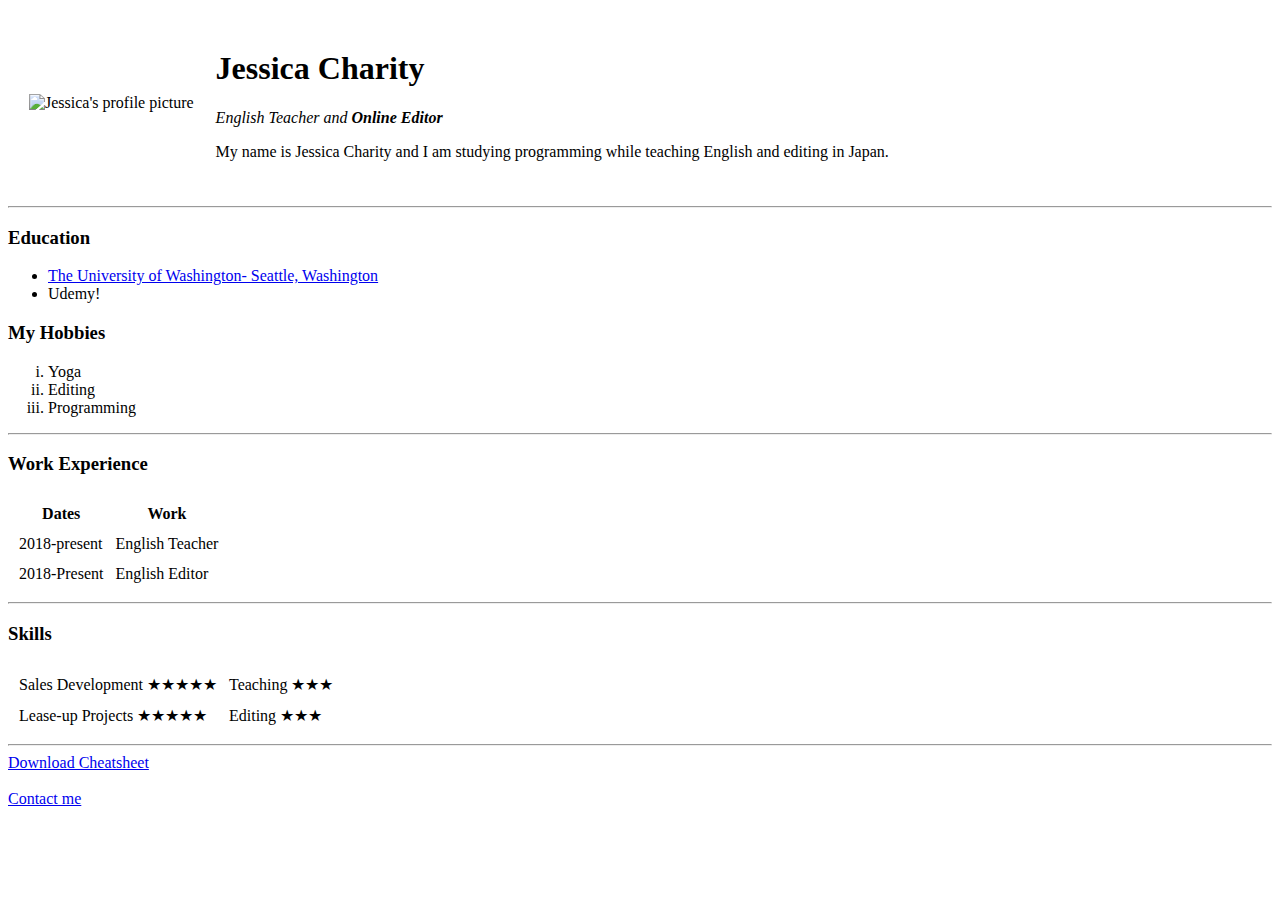
==== index.html @ 25537d34 "Add initial CV website files" ====
<!DOCTYPE html>
<html lang="en" dir="ltr">

<head>
  <meta charset="utf-8">
  <title>Jessica's Personal Site</title>
</head>

<body>
  <table cellspacing="20">
    <tr>
      <td><img src="resume photo.png" alt="Jessica's profile picture"></td>
      <td>  <h1>Jessica Charity</h1>
        <p><em>English Teacher and <strong>Online Editor</strong></em></p>
        <p>My name is Jessica Charity and I am studying programming while teaching English
          and editing in Japan.</p></td>
    </tr>
  </table>

  <hr>
  <h3>Education</h3>
  <ul>
    <li><a href="http://uw.edu/">The University of Washington- Seattle, Washington</a></li>
    <li>Udemy!</li>
  </ul>
  <h3>My Hobbies</h3>
  <ol type="i">
    <li>Yoga</li>
    <li>Editing</li>
    <li>Programming</li>
  </ol>
  <hr>
  <h3>Work Experience</h3>
  <table cellspacing="10">
    <thead>
      <tr>
        <th>Dates</th>
        <th>Work</th>
      </tr>
    </thead>
    <tbody>
      <tr>
        <td>2018-present</td>
        <td>English Teacher</td>
      </tr>
      <tr>
        <td>2018-Present</td>
        <td>English Editor</td>
      </tr>
    </tbody>
  </table>
  <hr>
<h3>Skills</h3>
<table cellspacing="10">

  <colgroup span="2"></colgroup>

    <tr>
      <td>Sales Development ★★★★★</td>
      <td>Teaching ★★★</td>
    </tr>
    <tr>
      <td>Lease-up Projects ★★★★★</td>
      <td>Editing ★★★</td>
  </tbody>

</table>
  <hr>
  <a download href="https://web.stanford.edu/group/csp/cs21/htmlcheatsheet.pdf">Download Cheatsheet</a>
  <br>
  <br>
  <a href="contactme.html">Contact me</a>
</body>

</html>
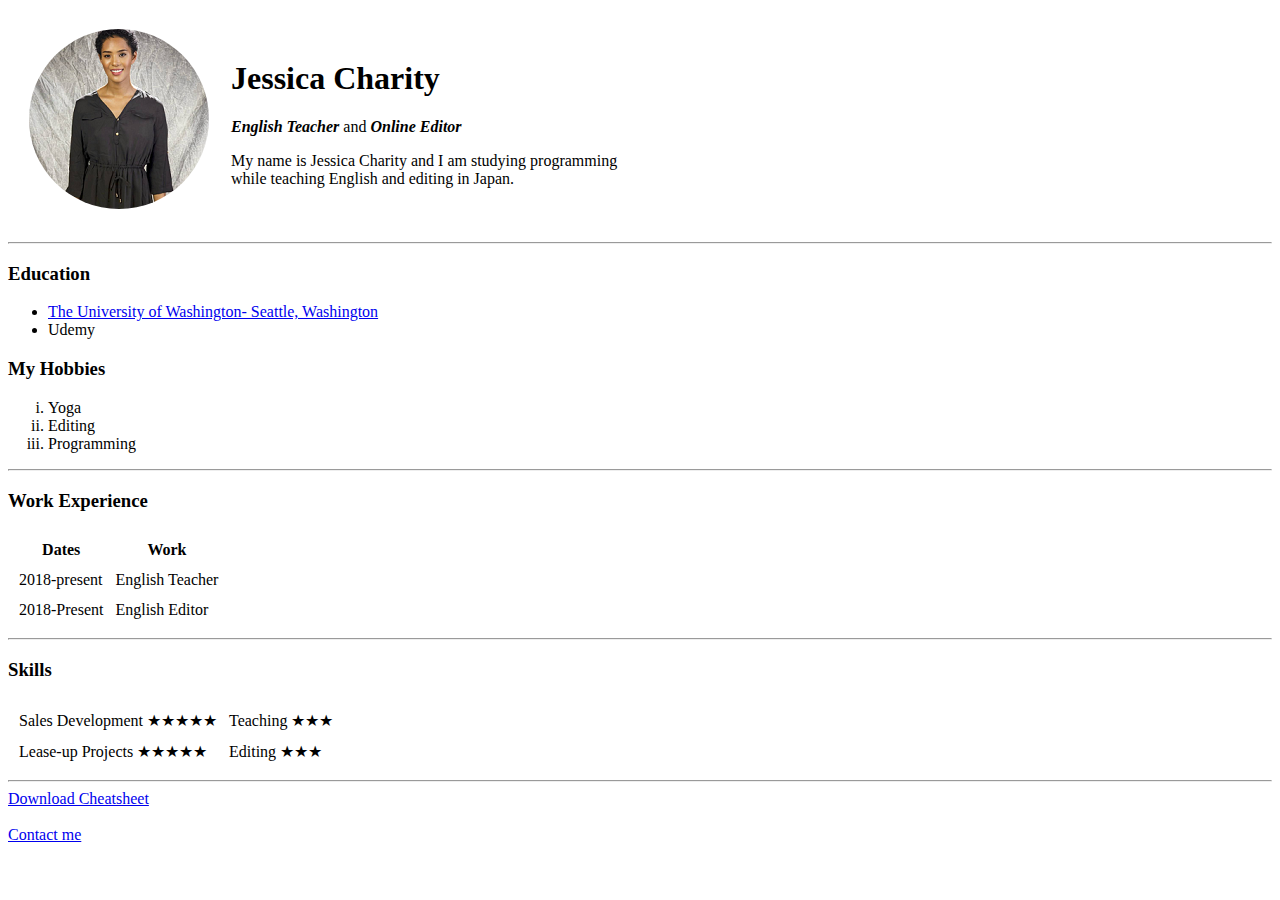
==== commit 9177bfaf: "Add files via upload" ====
--- a/index.html
+++ b/index.html
@@ -4,72 +4,135 @@
 <head>
   <meta charset="utf-8">
   <title>Jessica's Personal Site</title>
+
+
+
+  <link rel="stylesheet" href="css\styles.css">
+
 </head>
 
 <body>
-  <table cellspacing="20">
-    <tr>
-      <td><img src="resume photo.png" alt="Jessica's profile picture"></td>
-      <td>  <h1>Jessica Charity</h1>
-        <p><em>English Teacher and <strong>Online Editor</strong></em></p>
-        <p>My name is Jessica Charity and I am studying programming while teaching English
-          and editing in Japan.</p></td>
-    </tr>
-  </table>
+  <tr>
+    <!DOCTYPE html>
+    <html>
 
-  <hr>
-  <h3>Education</h3>
-  <ul>
-    <li><a href="http://uw.edu/">The University of Washington- Seattle, Washington</a></li>
-    <li>Udemy!</li>
-  </ul>
-  <h3>My Hobbies</h3>
-  <ol type="i">
-    <li>Yoga</li>
-    <li>Editing</li>
-    <li>Programming</li>
-  </ol>
-  <hr>
-  <h3>Work Experience</h3>
-  <table cellspacing="10">
-    <thead>
-      <tr>
-        <th>Dates</th>
-        <th>Work</th>
-      </tr>
-    </thead>
-    <tbody>
-      <tr>
-        <td>2018-present</td>
-        <td>English Teacher</td>
-      </tr>
-      <tr>
-        <td>2018-Present</td>
-        <td>English Editor</td>
-      </tr>
-    </tbody>
-  </table>
-  <hr>
-<h3>Skills</h3>
-<table cellspacing="10">
+    <head>
+      <style>
+        img {
+          border-radius: 50%;
+        }
 
-  <colgroup span="2"></colgroup>
+        .container {
+          position: relative;
+          width: 100%;
+        }
 
-    <tr>
-      <td>Sales Development ★★★★★</td>
-      <td>Teaching ★★★</td>
-    </tr>
-    <tr>
-      <td>Lease-up Projects ★★★★★</td>
-      <td>Editing ★★★</td>
-  </tbody>
+        .image {
+          display: block;
+          width: 100%;
+          height: auto;
+        }
 
-</table>
-  <hr>
-  <a download href="https://web.stanford.edu/group/csp/cs21/htmlcheatsheet.pdf">Download Cheatsheet</a>
-  <br>
-  <br>
-  <a href="contactme.html">Contact me</a>
-</body>
+        .overlay {
+          position: absolute;
+          bottom: 100%;
+          left: 0;
+          right: 0;
+          background-color: #151965;
+          overflow: hidden;
+          width: 100%;
+          height: 0;
+          transition: .5s ease;
+        }
 
-</html>
+        .container:hover .overlay {
+          bottom: 0;
+          height: 100%;
+        }
+
+        .text {
+          white-space: nowrap;
+          color: white;
+          font-size: 20px;
+          position: absolute;
+          overflow: hidden;
+          top: 50%;
+          left: 50%;
+          transform: translate(-50%, -50%);
+          -ms-transform: translate(-50%, -50%);
+        }
+      </style>
+    </head>
+
+    <body>
+      <table cellspacing="20">
+        <tr>
+          <td>
+            <div class="container">
+              <img src="jessica.png" alt="Jessica's profile picture">
+              <div class="overlay">
+                <div class="text">Hello World</div>
+              </div>
+          </td>
+          <td>
+            <h1>Jessica Charity</h1>
+            <p><em><strong>English Teacher</strong></em> and <em><strong>Online Editor</strong></em></p>
+            <p>My name is Jessica Charity and I am studying programming <br>
+              while teaching English and editing in Japan.</p>
+          </td>
+        </tr>
+      </table>
+
+      <hr>
+      <h3>Education</h3>
+      <ul>
+        <li><a href="http://uw.edu/">The University of Washington- Seattle, Washington</a></li>
+        <li>Udemy</li>
+      </ul>
+      <h3>My Hobbies</h3>
+      <ol type="i">
+        <li>Yoga</li>
+        <li>Editing</li>
+        <li>Programming</li>
+      </ol>
+      <hr>
+      <h3>Work Experience</h3>
+      <table cellspacing="10">
+        <thead>
+          <tr>
+            <th>Dates</th>
+            <th>Work</th>
+          </tr>
+        </thead>
+        <tbody>
+          <tr>
+            <td>2018-present</td>
+            <td>English Teacher</td>
+          </tr>
+          <tr>
+            <td>2018-Present</td>
+            <td>English Editor</td>
+          </tr>
+        </tbody>
+      </table>
+      <hr>
+      <h3>Skills</h3>
+      <table cellspacing="10">
+        <tr>
+          <td>Sales Development ★★★★★</td>
+          <td>Teaching ★★★</td>
+        </tr>
+        <tr>
+          <td>Lease-up Projects ★★★★★</td>
+          <td>Editing ★★★</td>
+
+
+      </table>
+      <hr>
+      <a download href="https://web.stanford.edu/group/csp/cs21/htmlcheatsheet.pdf">Download Cheatsheet</a>
+      <br>
+      <br>
+      <a href="contactme.html">Contact me</a>
+    </body>
+
+    </html>
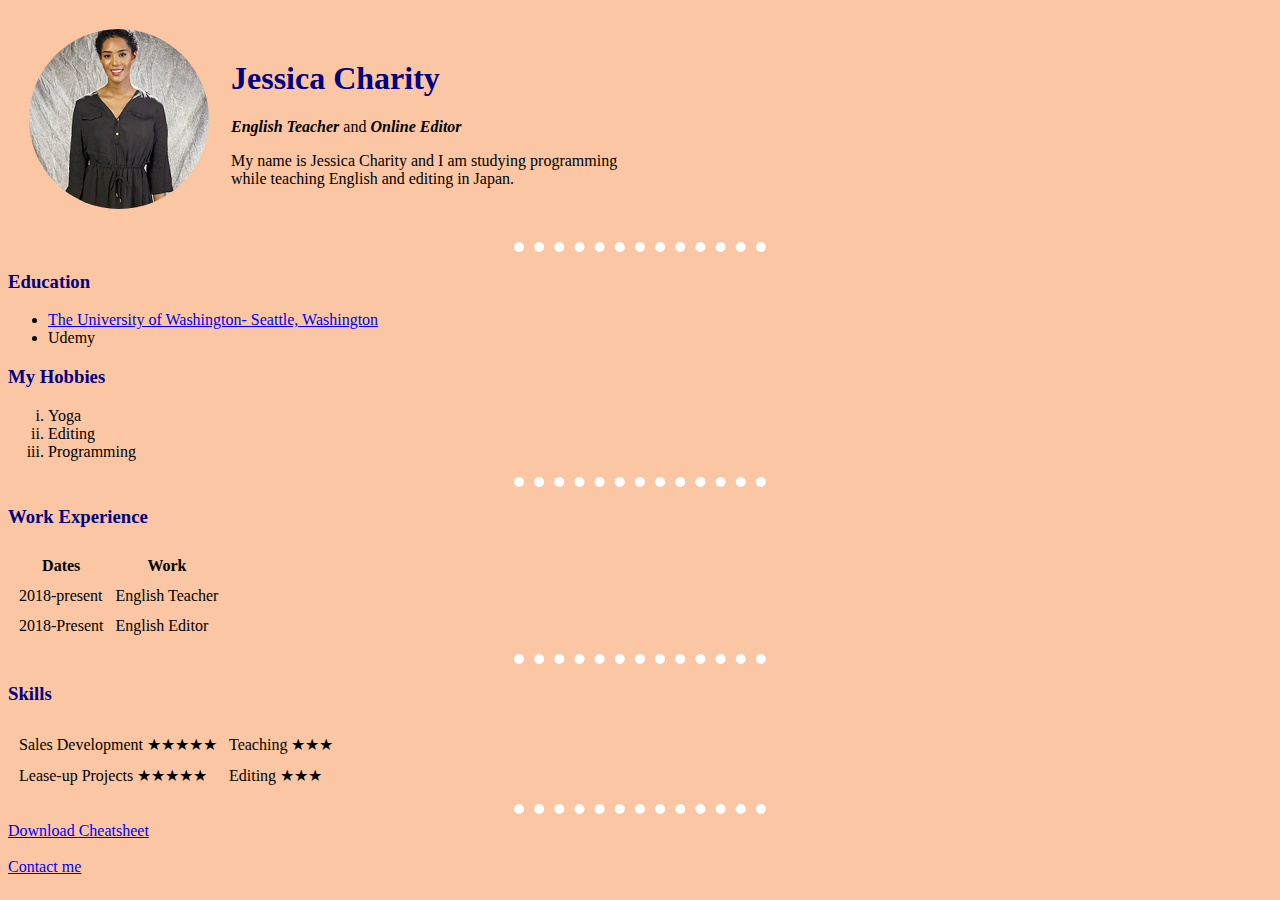
==== commit 65ecd514: "Update index.html" ====
--- a/index.html
+++ b/index.html
@@ -7,7 +7,7 @@
 
 
 
-  <link rel="stylesheet" href="css\styles.css">
+  <link rel="stylesheet" href="styles.css">
 
 </head>
 
--- a/styles.css
+++ b/styles.css
@@ -0,0 +1,19 @@
+body {
+  background-color: #FBC6A4;
+}
+
+hr {
+  border-style: none;
+  border-top-style: dotted;
+  border-color: white;
+  border-width: 10px;
+  width: 20%;
+}
+
+h1 {
+  color: navy;
+}
+
+h3 {
+  color: navy;
+}
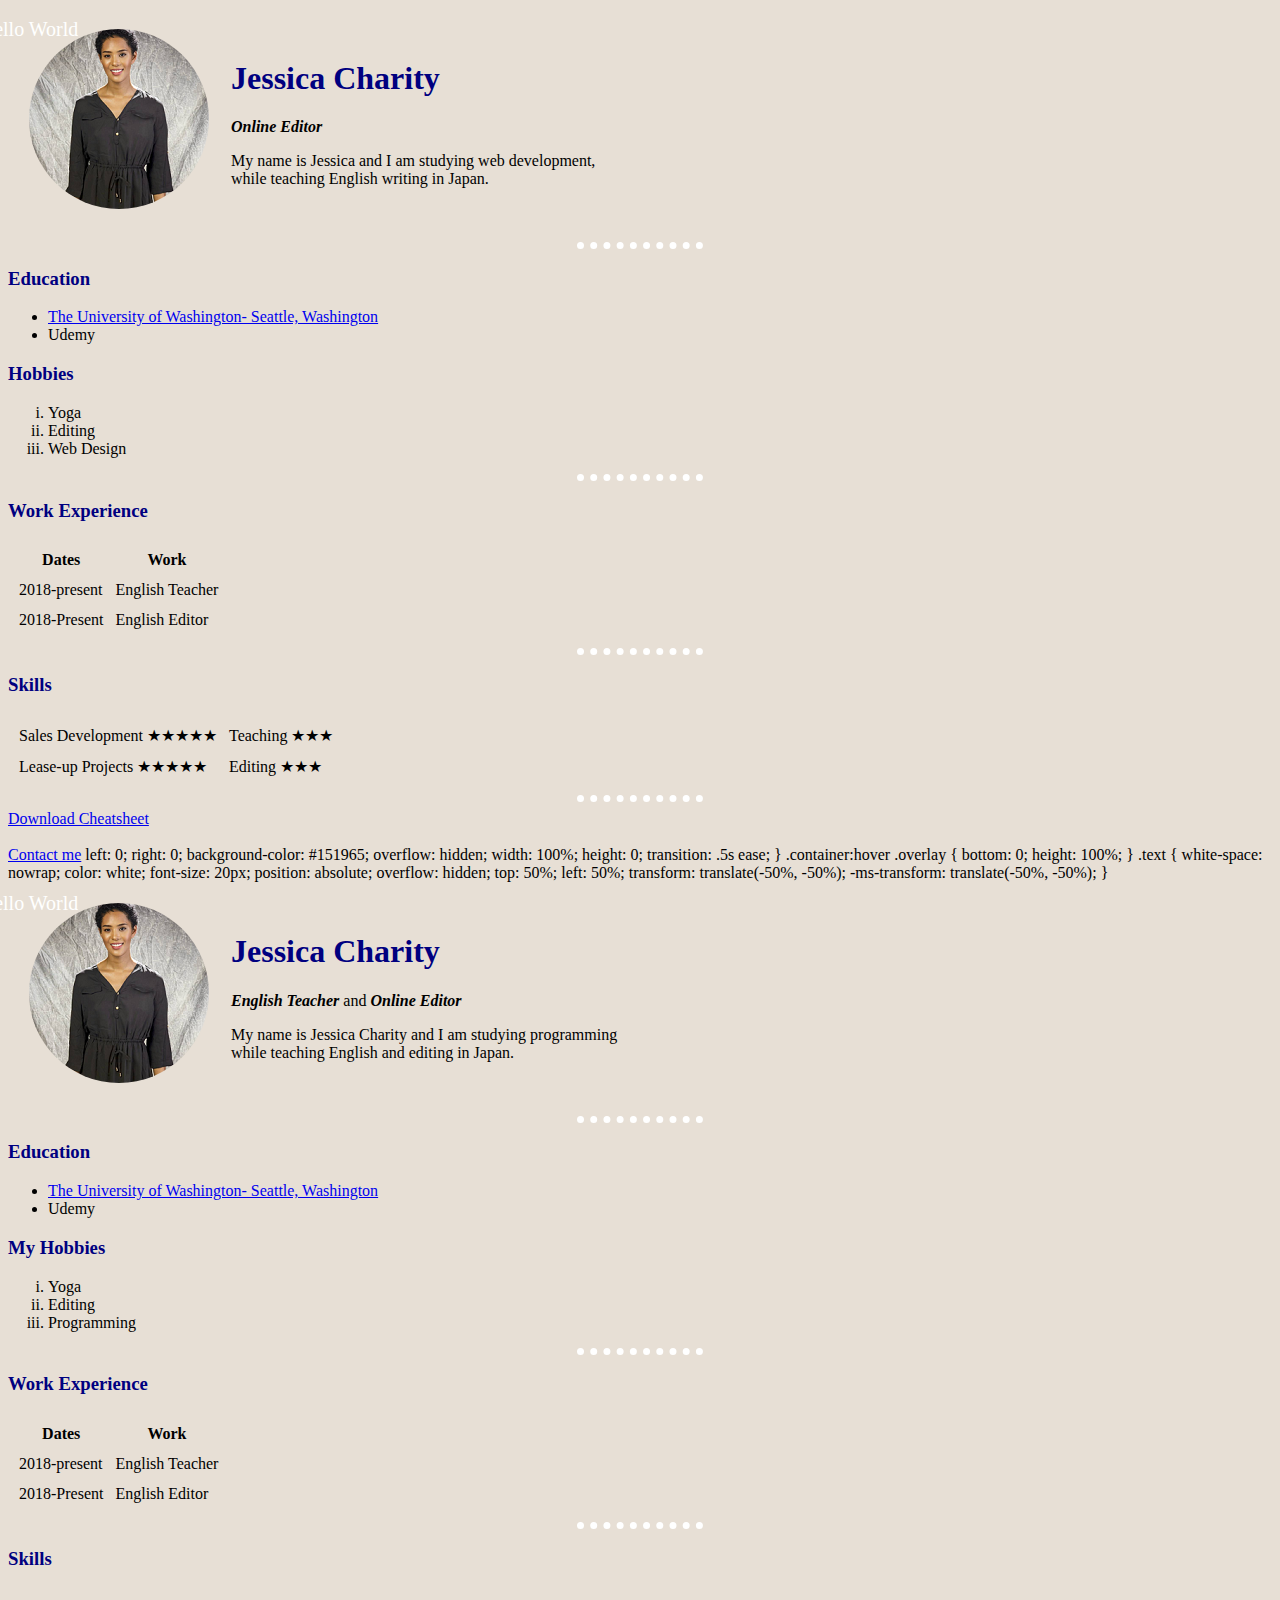
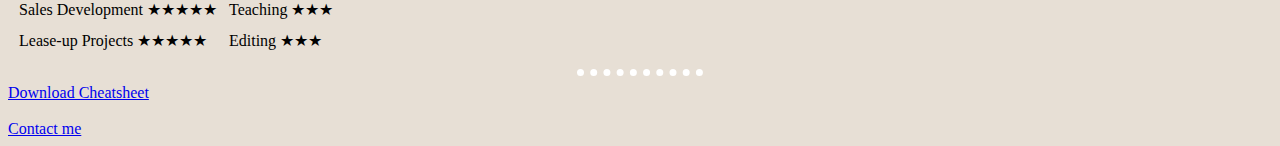
==== commit 69aed691: "Update index.html" ====
--- a/index.html
+++ b/index.html
@@ -35,7 +35,145 @@
 
         .overlay {
           position: absolute;
+          bottom: 100%;<!DOCTYPE html>
+<html lang="en" dir="ltr">
+
+<head>
+  <meta charset="utf-8">
+  <title>Jessica's Personal Site</title>
+
+
+
+  <link rel="stylesheet" href="styles.css">
+
+</head>
+
+<body>
+  <tr>
+    <!DOCTYPE html>
+    <html>
+
+    <head>
+      <style>
+        img {
+          border-radius: 50%;
+        }
+
+        .container {
+          position: relative;
+          width: 100%;
+        }
+
+        .image {
+          display: block;
+          width: 100%;
+          height: auto;
+        }
+
+        .overlay {
+          position: absolute;
           bottom: 100%;
+          left: 0;
+          right: 0;
+          background-color: #151965;
+          overflow: hidden;
+          width: 100%;
+          height: 0;
+          transition: .5s ease;
+        }
+
+        .container:hover .overlay {
+          bottom: 0;
+          height: 100%;
+        }
+
+        .text {
+          white-space: nowrap;
+          color: white;
+          font-size: 20px;
+          position: absolute;
+          overflow: hidden;
+          top: 50%;
+          left: 50%;
+          transform: translate(-50%, -50%);
+          -ms-transform: translate(-50%, -50%);
+        }
+      </style>
+    </head>
+
+    <body>
+      <table cellspacing="20">
+        <tr>
+          <td>
+            <div class="container">
+              <img src="jessica.png" alt="Jessica's profile picture">
+              <div class="overlay">
+                <div class="text">Hello World</div>
+              </div>
+          </td>
+          <td>
+            <h1>Jessica Charity</h1>
+            <p><em><strong>Online Editor</strong></em></p>
+            <p>My name is Jessica and I am studying web development,<br>
+              while teaching English writing in Japan.</p>
+          </td>
+        </tr>
+      </table>
+
+      <hr>
+      <h3>Education</h3>
+      <ul>
+        <li><a href="http://uw.edu/">The University of Washington- Seattle, Washington</a></li>
+        <li>Udemy</li>
+      </ul>
+      <h3>Hobbies</h3>
+      <ol type="i">
+        <li>Yoga</li>
+        <li>Editing</li>
+        <li>Web Design</li>
+      </ol>
+      <hr>
+      <h3>Work Experience</h3>
+      <table cellspacing="10">
+        <thead>
+          <tr>
+            <th>Dates</th>
+            <th>Work</th>
+          </tr>
+        </thead>
+        <tbody>
+          <tr>
+            <td>2018-present</td>
+            <td>English Teacher</td>
+          </tr>
+          <tr>
+            <td>2018-Present</td>
+            <td>English Editor</td>
+          </tr>
+        </tbody>
+      </table>
+      <hr>
+      <h3>Skills</h3>
+      <table cellspacing="10">
+        <tr>
+          <td>Sales Development ★★★★★</td>
+          <td>Teaching ★★★</td>
+        </tr>
+        <tr>
+          <td>Lease-up Projects ★★★★★</td>
+          <td>Editing ★★★</td>
+
+
+      </table>
+      <hr>
+      <a download href="https://web.stanford.edu/group/csp/cs21/htmlcheatsheet.pdf">Download Cheatsheet</a>
+      <br>
+      <br>
+      <a href="contactme.html">Contact me</a>
+    </body>
+
+    </html>
+
           left: 0;
           right: 0;
           background-color: #151965;
--- a/styles.css
+++ b/styles.css
@@ -1,13 +1,13 @@
 body {
-  background-color: #FBC6A4;
+  background-color: #e7dfd5;
 }
 
 hr {
   border-style: none;
   border-top-style: dotted;
   border-color: white;
-  border-width: 10px;
-  width: 20%;
+  border-width: 7px;
+  width: 10%;
 }
 
 h1 {
--- a/styles.css
+++ b/styles.css
@@ -1,13 +1,13 @@
 body {
-  background-color: #FBC6A4;
+  background-color: #e7dfd5;
 }
 
 hr {
   border-style: none;
   border-top-style: dotted;
   border-color: white;
-  border-width: 10px;
-  width: 20%;
+  border-width: 7px;
+  width: 10%;
 }
 
 h1 {
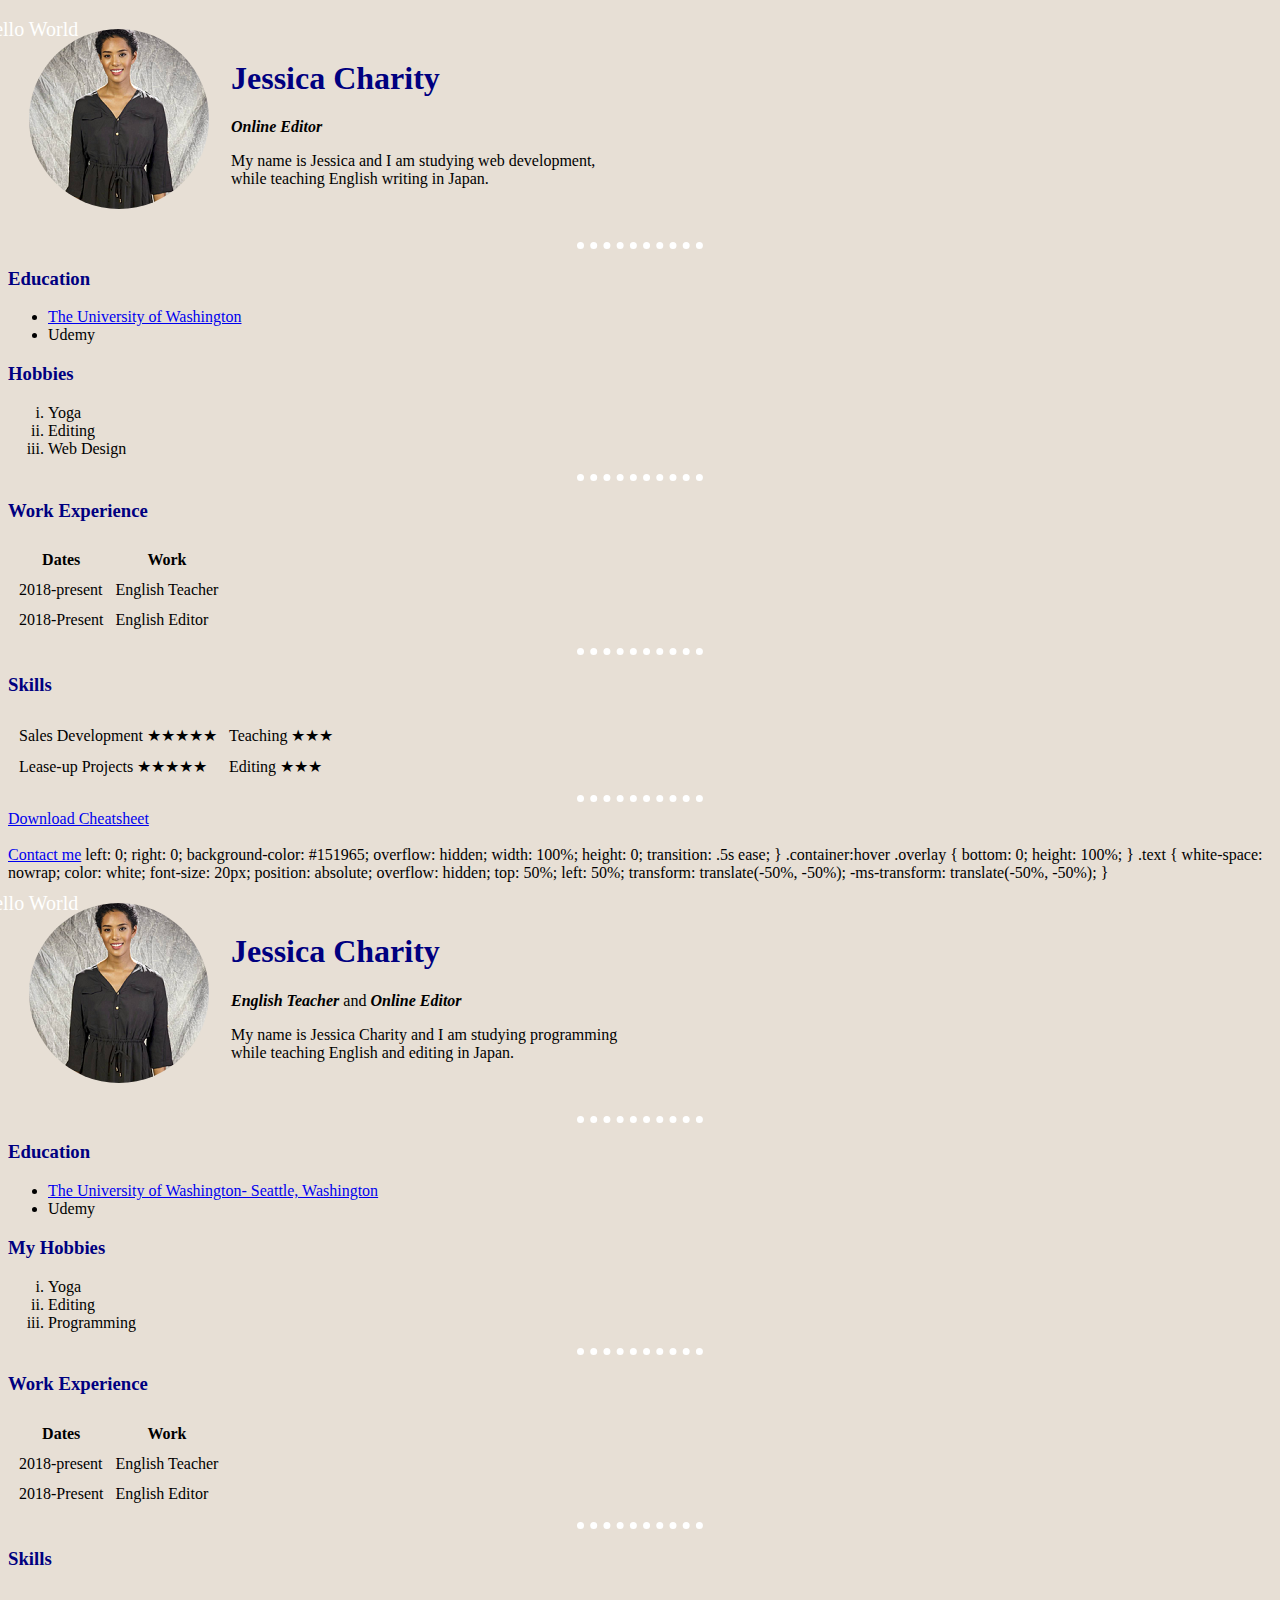
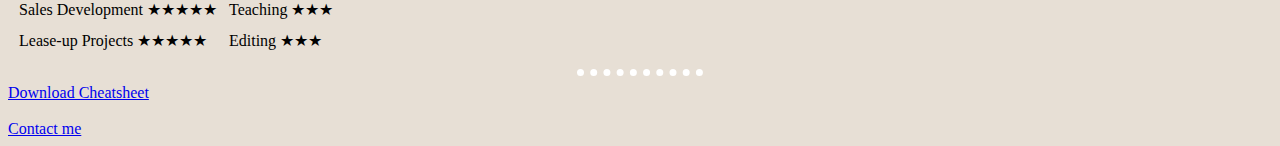
==== commit d4f88ccc: "Update index.html" ====
--- a/index.html
+++ b/index.html
@@ -123,7 +123,7 @@
       <hr>
       <h3>Education</h3>
       <ul>
-        <li><a href="http://uw.edu/">The University of Washington- Seattle, Washington</a></li>
+        <li><a href="http://uw.edu/">The University of Washington</a></li>
         <li>Udemy</li>
       </ul>
       <h3>Hobbies</h3>
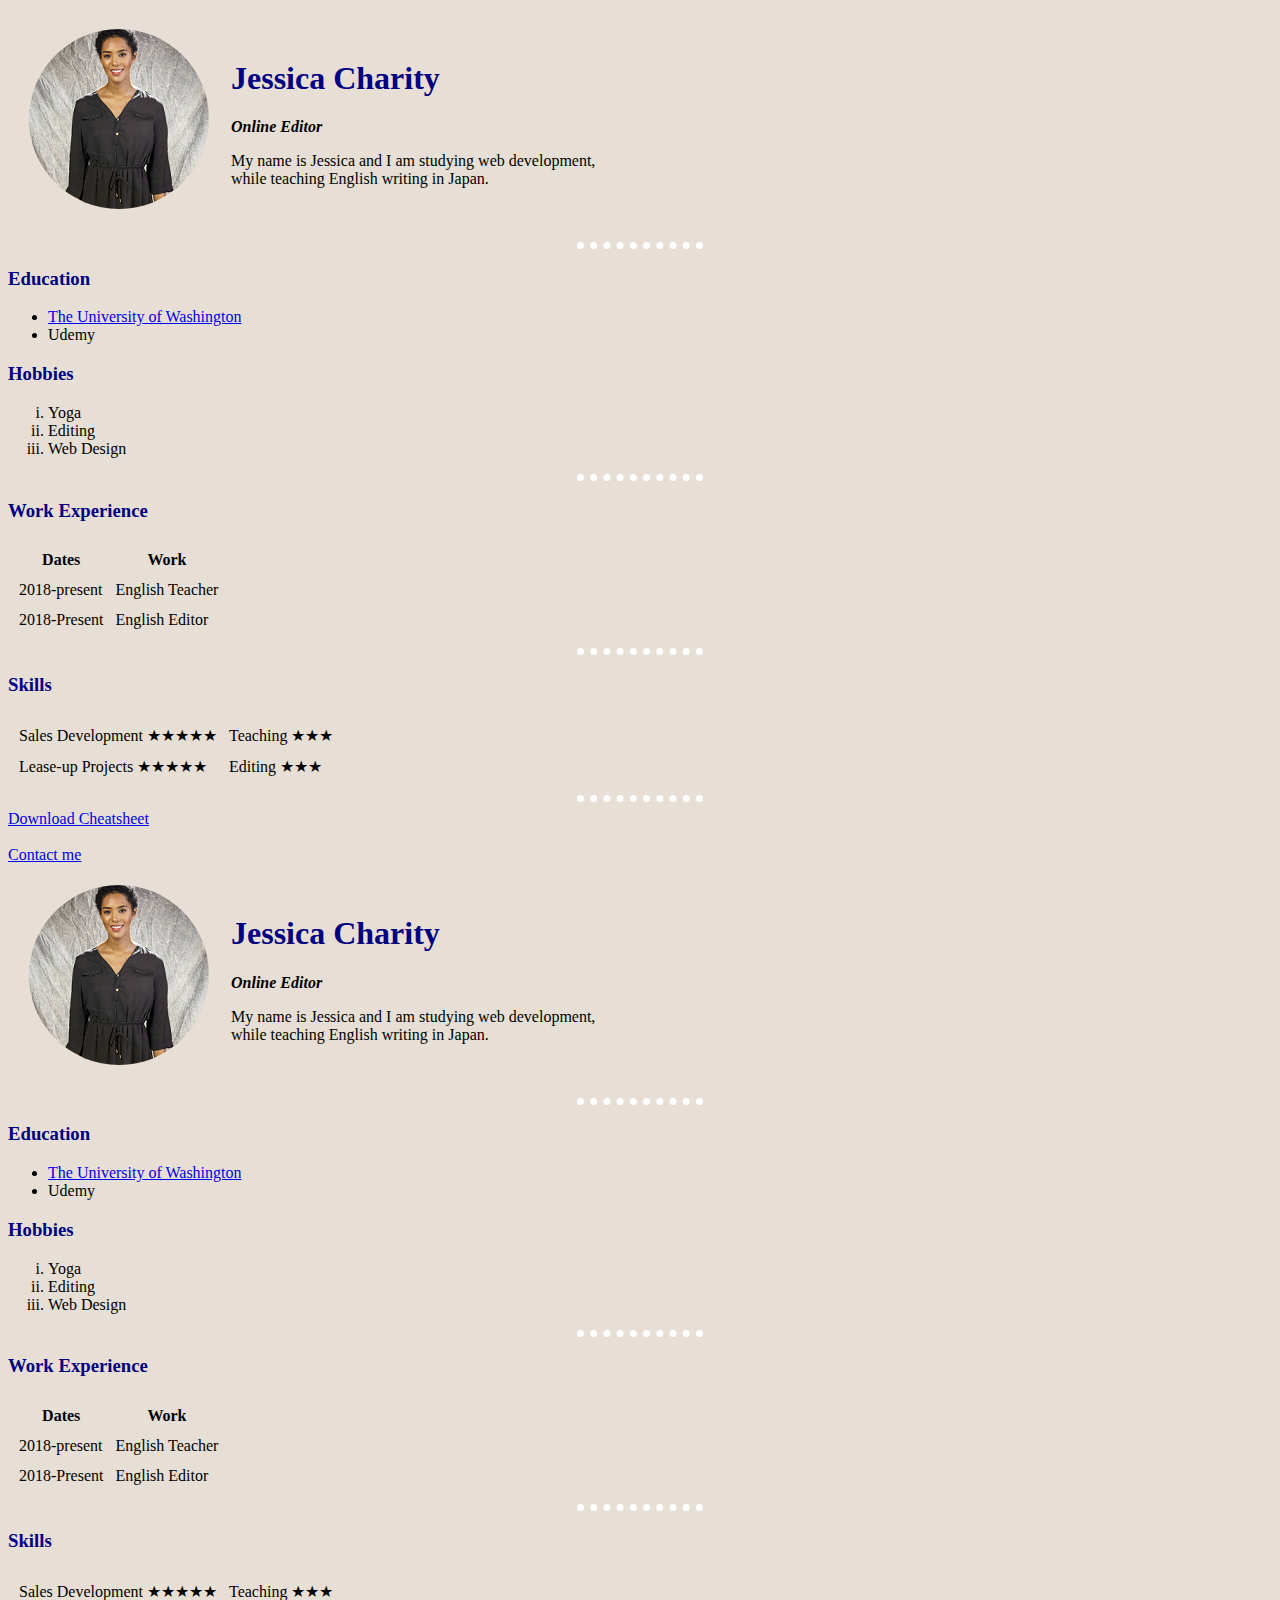
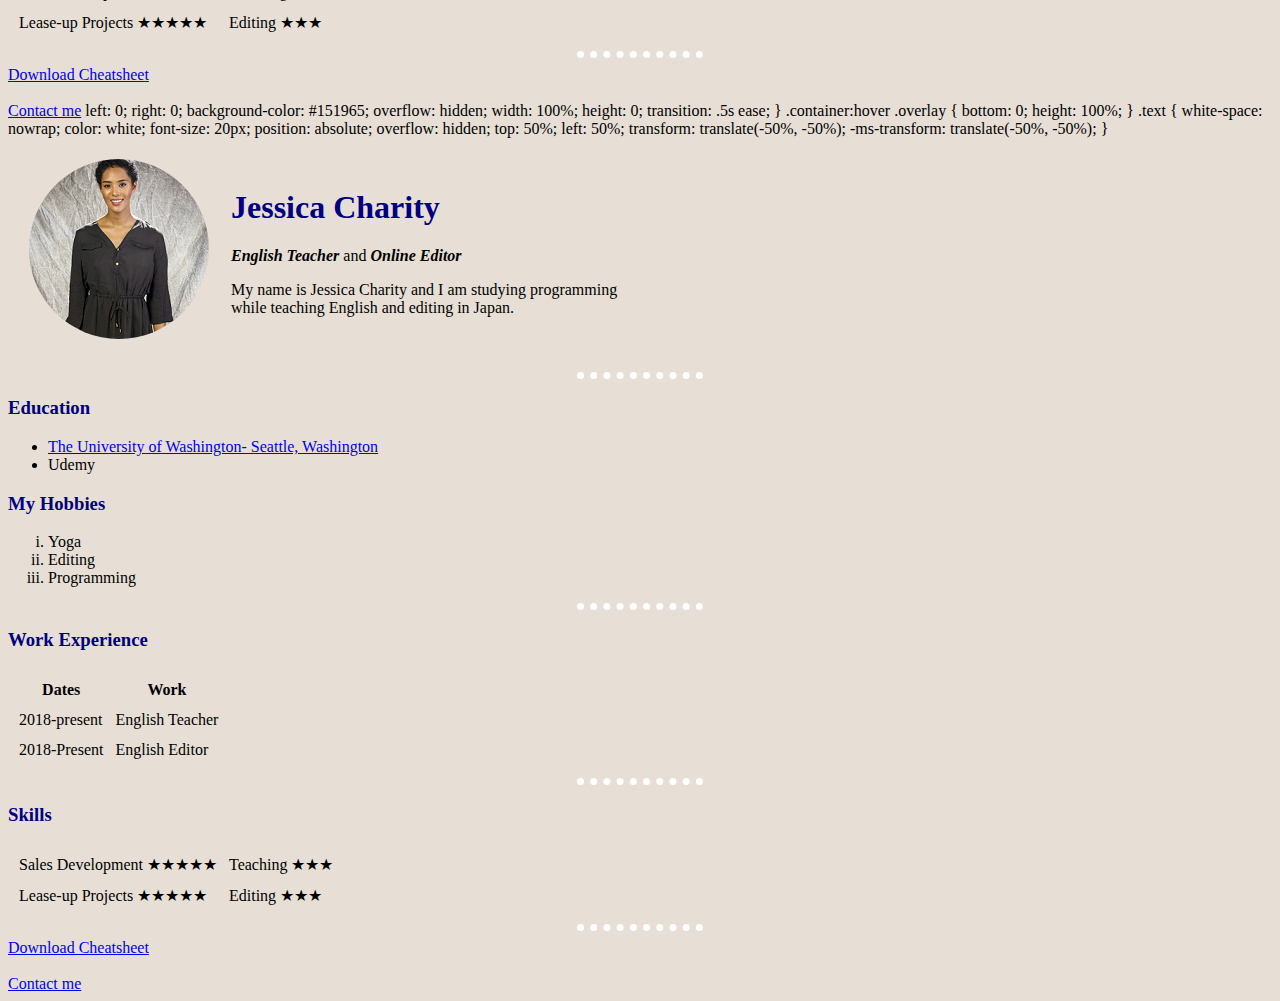
==== commit 65f0985f: "Update index.html" ====
--- a/index.html
+++ b/index.html
@@ -36,6 +36,7 @@
         .overlay {
           position: absolute;
           bottom: 100%;<!DOCTYPE html>
+<html lang="en" dir="ltr"><!DOCTYPE html>
 <html lang="en" dir="ltr">
 
 <head>
@@ -174,6 +175,143 @@
 
     </html>
 
+
+<head>
+  <meta charset="utf-8">
+  <title>Jessica's Personal Site</title>
+
+
+
+  <link rel="stylesheet" href="styles.css">
+
+</head>
+
+<body>
+  <tr>
+    <!DOCTYPE html>
+    <html>
+
+    <head>
+      <style>
+        img {
+          border-radius: 50%;
+        }
+
+        .container {
+          position: relative;
+          width: 100%;
+        }
+
+        .image {
+          display: block;
+          width: 100%;
+          height: auto;
+        }
+
+        .overlay {
+          position: absolute;
+          bottom: 100%;
+          left: 0;
+          right: 0;
+          background-color: #151965;
+          overflow: hidden;
+          width: 100%;
+          height: 0;
+          transition: .5s ease;
+        }
+
+        .container:hover .overlay {
+          bottom: 0;
+          height: 100%;
+        }
+
+        .text {
+          white-space: nowrap;
+          color: white;
+          font-size: 20px;
+          position: absolute;
+          overflow: hidden;
+          top: 50%;
+          left: 50%;
+          transform: translate(-50%, -50%);
+          -ms-transform: translate(-50%, -50%);
+        }
+      </style>
+    </head>
+
+    <body>
+      <table cellspacing="20">
+        <tr>
+          <td>
+            <div class="container">
+              <img src="jessica.png" alt="Jessica's profile picture">
+              <div class="overlay">
+                <div class="text">Hello World</div>
+              </div>
+          </td>
+          <td>
+            <h1>Jessica Charity</h1>
+            <p><em><strong>Online Editor</strong></em></p>
+            <p>My name is Jessica and I am studying web development,<br>
+              while teaching English writing in Japan.</p>
+          </td>
+        </tr>
+      </table>
+
+      <hr>
+      <h3>Education</h3>
+      <ul>
+        <li><a href="http://uw.edu/">The University of Washington</a></li>
+        <li>Udemy</li>
+      </ul>
+      <h3>Hobbies</h3>
+      <ol type="i">
+        <li>Yoga</li>
+        <li>Editing</li>
+        <li>Web Design</li>
+      </ol>
+      <hr>
+      <h3>Work Experience</h3>
+      <table cellspacing="10">
+        <thead>
+          <tr>
+            <th>Dates</th>
+            <th>Work</th>
+          </tr>
+        </thead>
+        <tbody>
+          <tr>
+            <td>2018-present</td>
+            <td>English Teacher</td>
+          </tr>
+          <tr>
+            <td>2018-Present</td>
+            <td>English Editor</td>
+          </tr>
+        </tbody>
+      </table>
+      <hr>
+      <h3>Skills</h3>
+      <table cellspacing="10">
+        <tr>
+          <td>Sales Development ★★★★★</td>
+          <td>Teaching ★★★</td>
+        </tr>
+        <tr>
+          <td>Lease-up Projects ★★★★★</td>
+          <td>Editing ★★★</td>
+
+
+      </table>
+      <hr>
+      <a download href="https://web.stanford.edu/group/csp/cs21/htmlcheatsheet.pdf">Download Cheatsheet</a>
+      <br>
+      <br>
+      <a href="contactme.html">Contact me</a>
+    </body>
+
+    </html>
+
           left: 0;
           right: 0;
           background-color: #151965;
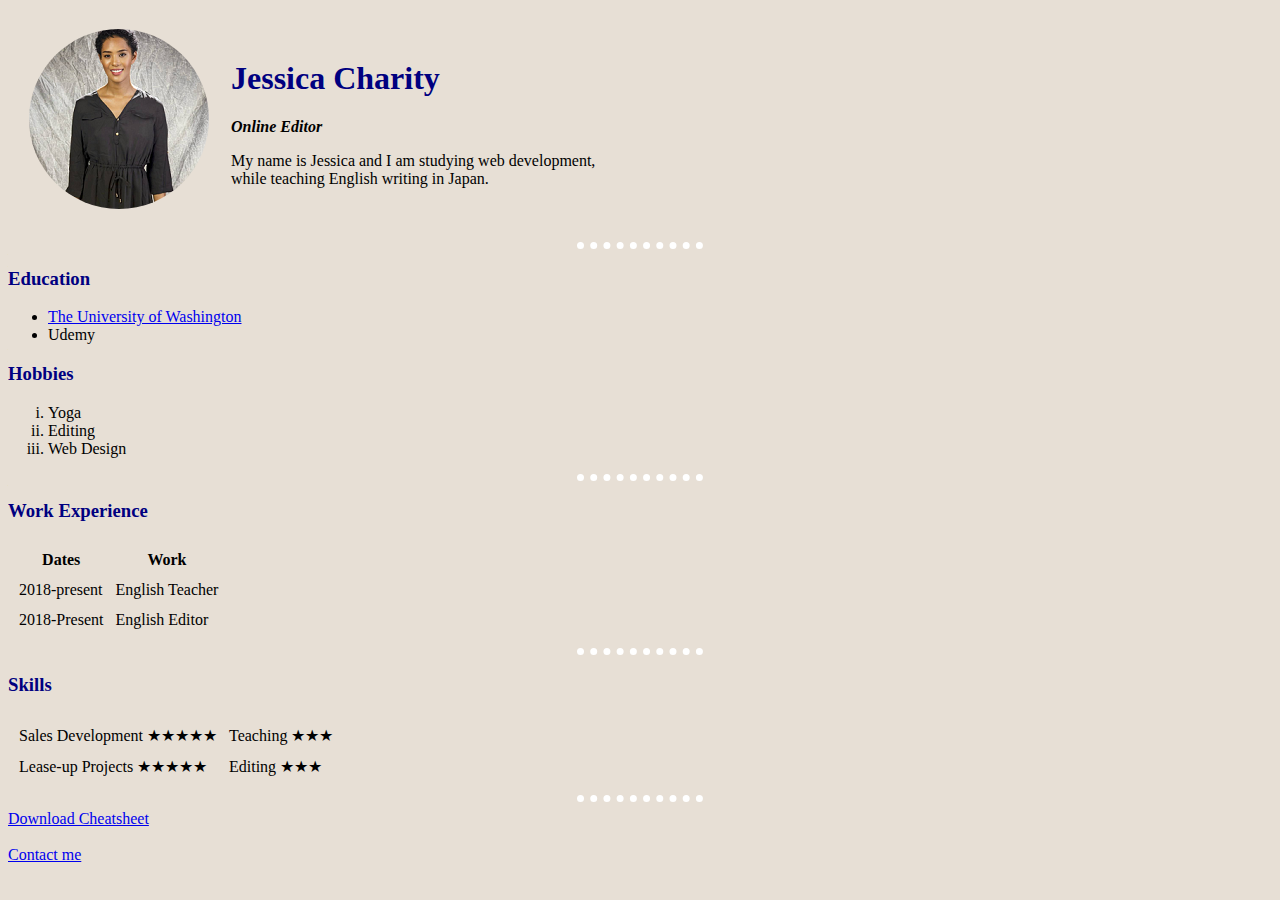
==== commit b73b9f5b: "Update index.html" ====
--- a/index.html
+++ b/index.html
@@ -1,42 +1,4 @@
 <!DOCTYPE html>
-<html lang="en" dir="ltr">
-
-<head>
-  <meta charset="utf-8">
-  <title>Jessica's Personal Site</title>
-
-
-
-  <link rel="stylesheet" href="styles.css">
-
-</head>
-
-<body>
-  <tr>
-    <!DOCTYPE html>
-    <html>
-
-    <head>
-      <style>
-        img {
-          border-radius: 50%;
-        }
-
-        .container {
-          position: relative;
-          width: 100%;
-        }
-
-        .image {
-          display: block;
-          width: 100%;
-          height: auto;
-        }
-
-        .overlay {
-          position: absolute;
-          bottom: 100%;<!DOCTYPE html>
-<html lang="en" dir="ltr"><!DOCTYPE html>
 <html lang="en" dir="ltr">
 
 <head>
@@ -175,240 +137,3 @@
 
     </html>
 
-
-<head>
-  <meta charset="utf-8">
-  <title>Jessica's Personal Site</title>
-
-
-
-  <link rel="stylesheet" href="styles.css">
-
-</head>
-
-<body>
-  <tr>
-    <!DOCTYPE html>
-    <html>
-
-    <head>
-      <style>
-        img {
-          border-radius: 50%;
-        }
-
-        .container {
-          position: relative;
-          width: 100%;
-        }
-
-        .image {
-          display: block;
-          width: 100%;
-          height: auto;
-        }
-
-        .overlay {
-          position: absolute;
-          bottom: 100%;
-          left: 0;
-          right: 0;
-          background-color: #151965;
-          overflow: hidden;
-          width: 100%;
-          height: 0;
-          transition: .5s ease;
-        }
-
-        .container:hover .overlay {
-          bottom: 0;
-          height: 100%;
-        }
-
-        .text {
-          white-space: nowrap;
-          color: white;
-          font-size: 20px;
-          position: absolute;
-          overflow: hidden;
-          top: 50%;
-          left: 50%;
-          transform: translate(-50%, -50%);
-          -ms-transform: translate(-50%, -50%);
-        }
-      </style>
-    </head>
-
-    <body>
-      <table cellspacing="20">
-        <tr>
-          <td>
-            <div class="container">
-              <img src="jessica.png" alt="Jessica's profile picture">
-              <div class="overlay">
-                <div class="text">Hello World</div>
-              </div>
-          </td>
-          <td>
-            <h1>Jessica Charity</h1>
-            <p><em><strong>Online Editor</strong></em></p>
-            <p>My name is Jessica and I am studying web development,<br>
-              while teaching English writing in Japan.</p>
-          </td>
-        </tr>
-      </table>
-
-      <hr>
-      <h3>Education</h3>
-      <ul>
-        <li><a href="http://uw.edu/">The University of Washington</a></li>
-        <li>Udemy</li>
-      </ul>
-      <h3>Hobbies</h3>
-      <ol type="i">
-        <li>Yoga</li>
-        <li>Editing</li>
-        <li>Web Design</li>
-      </ol>
-      <hr>
-      <h3>Work Experience</h3>
-      <table cellspacing="10">
-        <thead>
-          <tr>
-            <th>Dates</th>
-            <th>Work</th>
-          </tr>
-        </thead>
-        <tbody>
-          <tr>
-            <td>2018-present</td>
-            <td>English Teacher</td>
-          </tr>
-          <tr>
-            <td>2018-Present</td>
-            <td>English Editor</td>
-          </tr>
-        </tbody>
-      </table>
-      <hr>
-      <h3>Skills</h3>
-      <table cellspacing="10">
-        <tr>
-          <td>Sales Development ★★★★★</td>
-          <td>Teaching ★★★</td>
-        </tr>
-        <tr>
-          <td>Lease-up Projects ★★★★★</td>
-          <td>Editing ★★★</td>
-
-
-      </table>
-      <hr>
-      <a download href="https://web.stanford.edu/group/csp/cs21/htmlcheatsheet.pdf">Download Cheatsheet</a>
-      <br>
-      <br>
-      <a href="contactme.html">Contact me</a>
-    </body>
-
-    </html>
-
-          left: 0;
-          right: 0;
-          background-color: #151965;
-          overflow: hidden;
-          width: 100%;
-          height: 0;
-          transition: .5s ease;
-        }
-
-        .container:hover .overlay {
-          bottom: 0;
-          height: 100%;
-        }
-
-        .text {
-          white-space: nowrap;
-          color: white;
-          font-size: 20px;
-          position: absolute;
-          overflow: hidden;
-          top: 50%;
-          left: 50%;
-          transform: translate(-50%, -50%);
-          -ms-transform: translate(-50%, -50%);
-        }
-      </style>
-    </head>
-
-    <body>
-      <table cellspacing="20">
-        <tr>
-          <td>
-            <div class="container">
-              <img src="jessica.png" alt="Jessica's profile picture">
-              <div class="overlay">
-                <div class="text">Hello World</div>
-              </div>
-          </td>
-          <td>
-            <h1>Jessica Charity</h1>
-            <p><em><strong>English Teacher</strong></em> and <em><strong>Online Editor</strong></em></p>
-            <p>My name is Jessica Charity and I am studying programming <br>
-              while teaching English and editing in Japan.</p>
-          </td>
-        </tr>
-      </table>
-
-      <hr>
-      <h3>Education</h3>
-      <ul>
-        <li><a href="http://uw.edu/">The University of Washington- Seattle, Washington</a></li>
-        <li>Udemy</li>
-      </ul>
-      <h3>My Hobbies</h3>
-      <ol type="i">
-        <li>Yoga</li>
-        <li>Editing</li>
-        <li>Programming</li>
-      </ol>
-      <hr>
-      <h3>Work Experience</h3>
-      <table cellspacing="10">
-        <thead>
-          <tr>
-            <th>Dates</th>
-            <th>Work</th>
-          </tr>
-        </thead>
-        <tbody>
-          <tr>
-            <td>2018-present</td>
-            <td>English Teacher</td>
-          </tr>
-          <tr>
-            <td>2018-Present</td>
-            <td>English Editor</td>
-          </tr>
-        </tbody>
-      </table>
-      <hr>
-      <h3>Skills</h3>
-      <table cellspacing="10">
-        <tr>
-          <td>Sales Development ★★★★★</td>
-          <td>Teaching ★★★</td>
-        </tr>
-        <tr>
-          <td>Lease-up Projects ★★★★★</td>
-          <td>Editing ★★★</td>
-
-
-      </table>
-      <hr>
-      <a download href="https://web.stanford.edu/group/csp/cs21/htmlcheatsheet.pdf">Download Cheatsheet</a>
-      <br>
-      <br>
-      <a href="contactme.html">Contact me</a>
-    </body>
-
-    </html>
